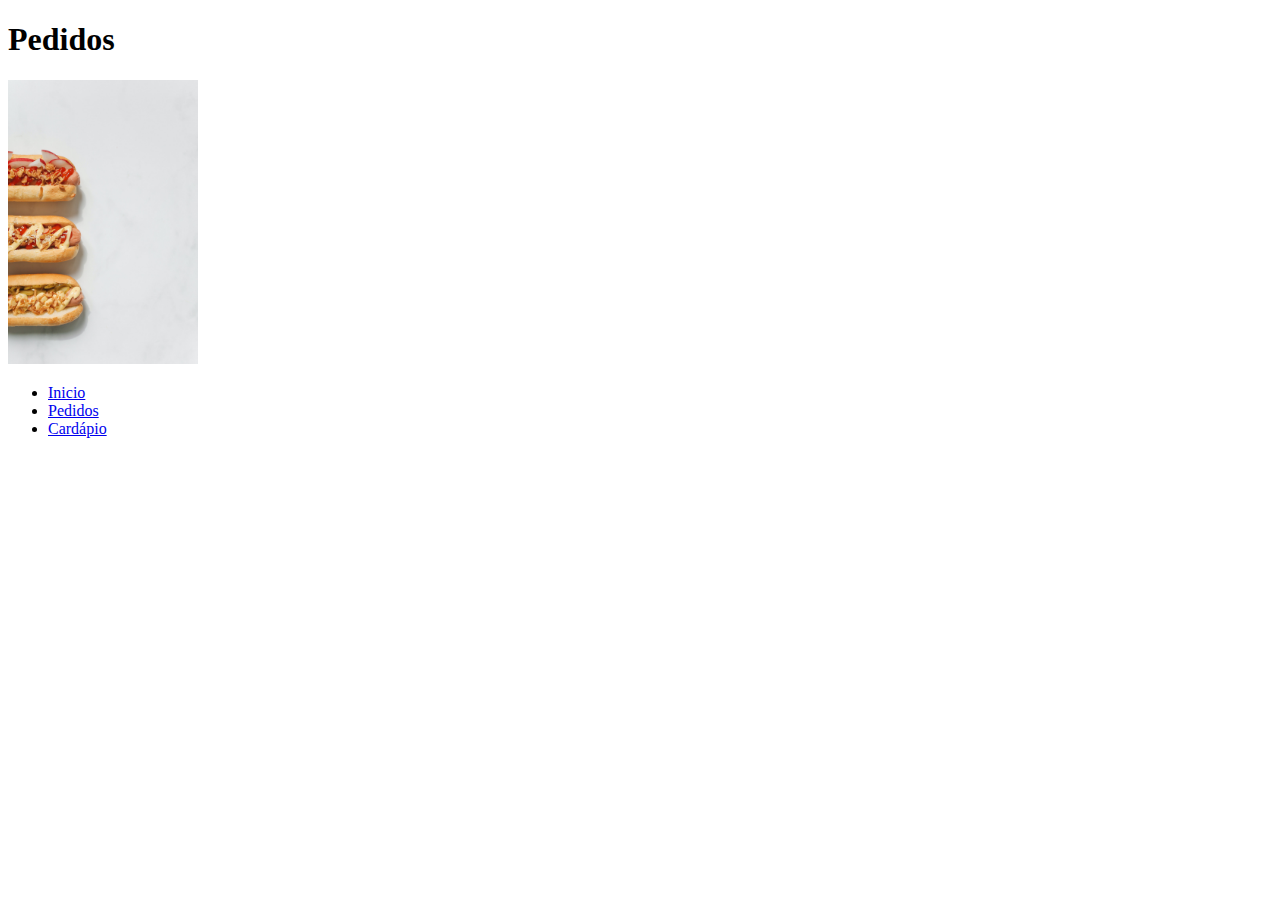
==== cardapio.html @ 683d64be "Create cardapio.html" ====
<!DOCTYPE html>
<html lang = "pt-br">
  <head>
    <meta charset = "UTF-8">
    <title> HOT DOG DO PARDAL </title>
    <link rel = "stylessheet" href = "style.css">
  </head>
  <body>
  <header class = "cabecalho">
    <h1> Pedidos </h1>
        <img class = "dog" src = "dog.jpg" width = "15%">

    <ul>
      <li class = "ii"><a href = "index.html"> Inicio </a> </li>
      <li class = "ii"><a href = "pedidos.html"> Pedidos </a></li>
      <li class = "ii"><a href = "cardapio.html"> Cardápio </a></li>
    </ul>
    </header>
  </body>
</html>
---- style.css ----
p{ 
  text-align:center;
  font-size:30px;
}
body{
    background-color:#F00501;
}
.cabecalho{
  border: 20px double #ffffff
}
.ii{
  font-size: 50px;
  display: inline-block;
  border: 10px solid #ffffff;
  padding: 2%;
  color: black:
  text-align: left;
}
.dog{
  padding: 2%;
  margin-left: 43%;
  display: inline-block;
}
  

/* Ketchup: #F00501
Mostarda: #FA9601
Maionese: #F0EE96
Vina: #E64001
Molho verde:#D2FA7B */
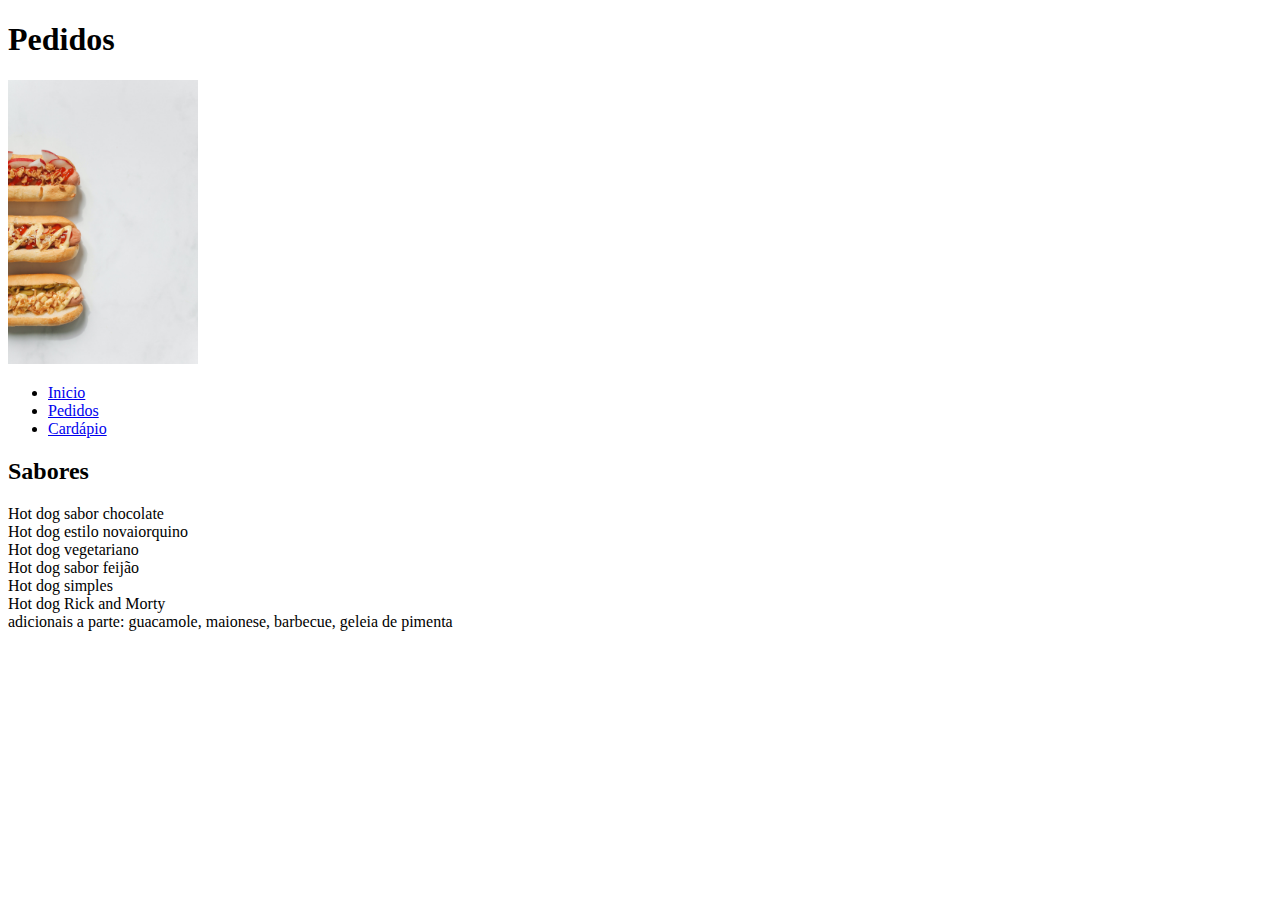
==== commit 2397b47d: "Update cardapio.html" ====
--- a/cardapio.html
+++ b/cardapio.html
@@ -16,5 +16,15 @@
       <li class = "ii"><a href = "cardapio.html"> Cardápio </a></li>
     </ul>
     </header>
+    <h2> Sabores </h2>
+    <ui>
+      <li> Hot dog sabor chocolate </li>
+      <li> Hot dog estilo novaiorquino </li>
+      <li> Hot dog vegetariano </li>
+      <li> Hot dog sabor feijão </li>
+      <li> Hot dog simples </li>
+      <li> Hot dog Rick and Morty </li>
+      <li> adicionais a parte: guacamole, maionese, barbecue, geleia de pimenta </li>
+    </ui>
   </body>
 </html>
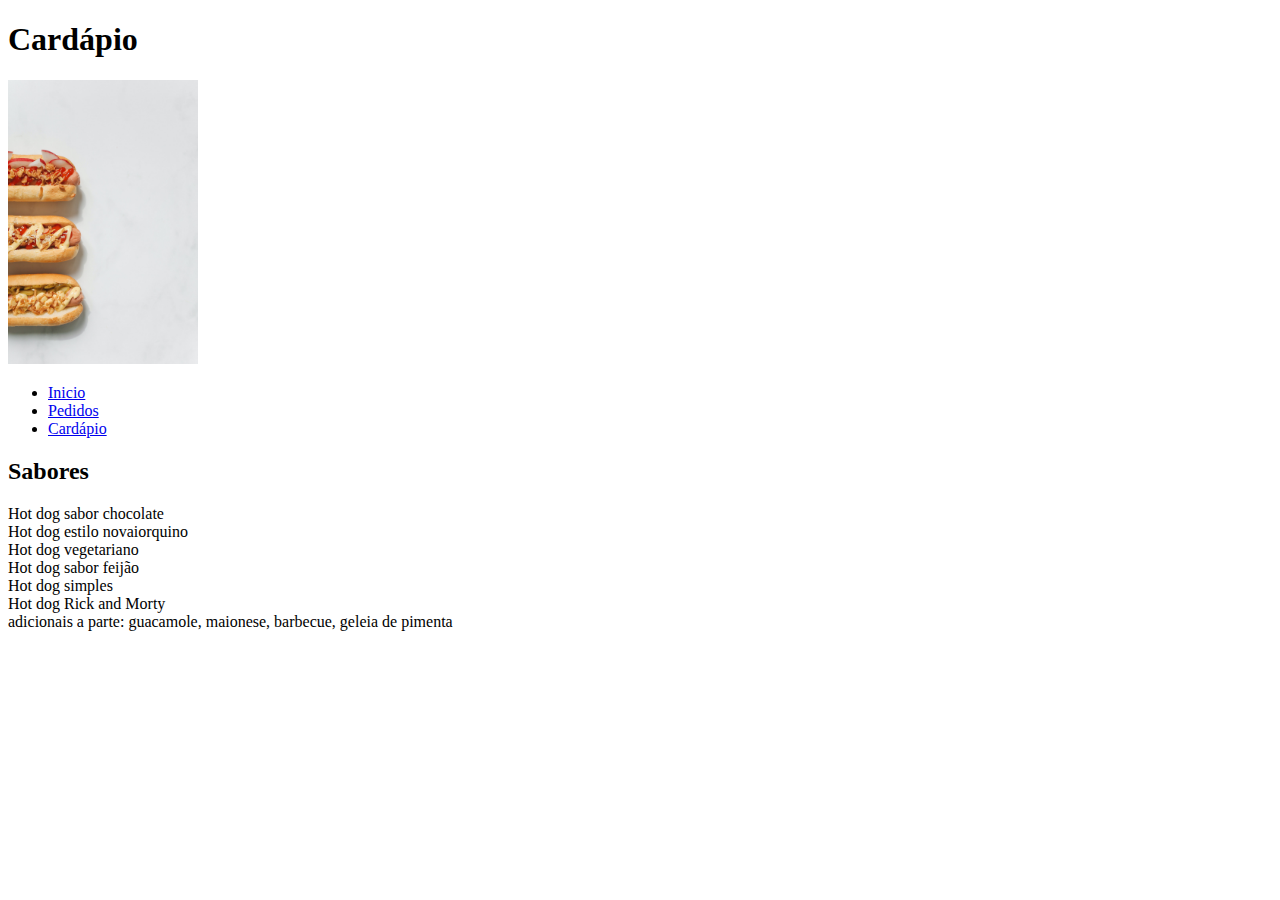
==== commit 73103b36: "Update cardapio.html" ====
--- a/cardapio.html
+++ b/cardapio.html
@@ -2,12 +2,12 @@
 <html lang = "pt-br">
   <head>
     <meta charset = "UTF-8">
-    <title> HOT DOG DO PARDAL </title>
+    <title> DOGUERIA DO PARDAL </title>
     <link rel = "stylessheet" href = "style.css">
   </head>
   <body>
   <header class = "cabecalho">
-    <h1> Pedidos </h1>
+    <h1> Cardápio </h1>
         <img class = "dog" src = "dog.jpg" width = "15%">
 
     <ul>
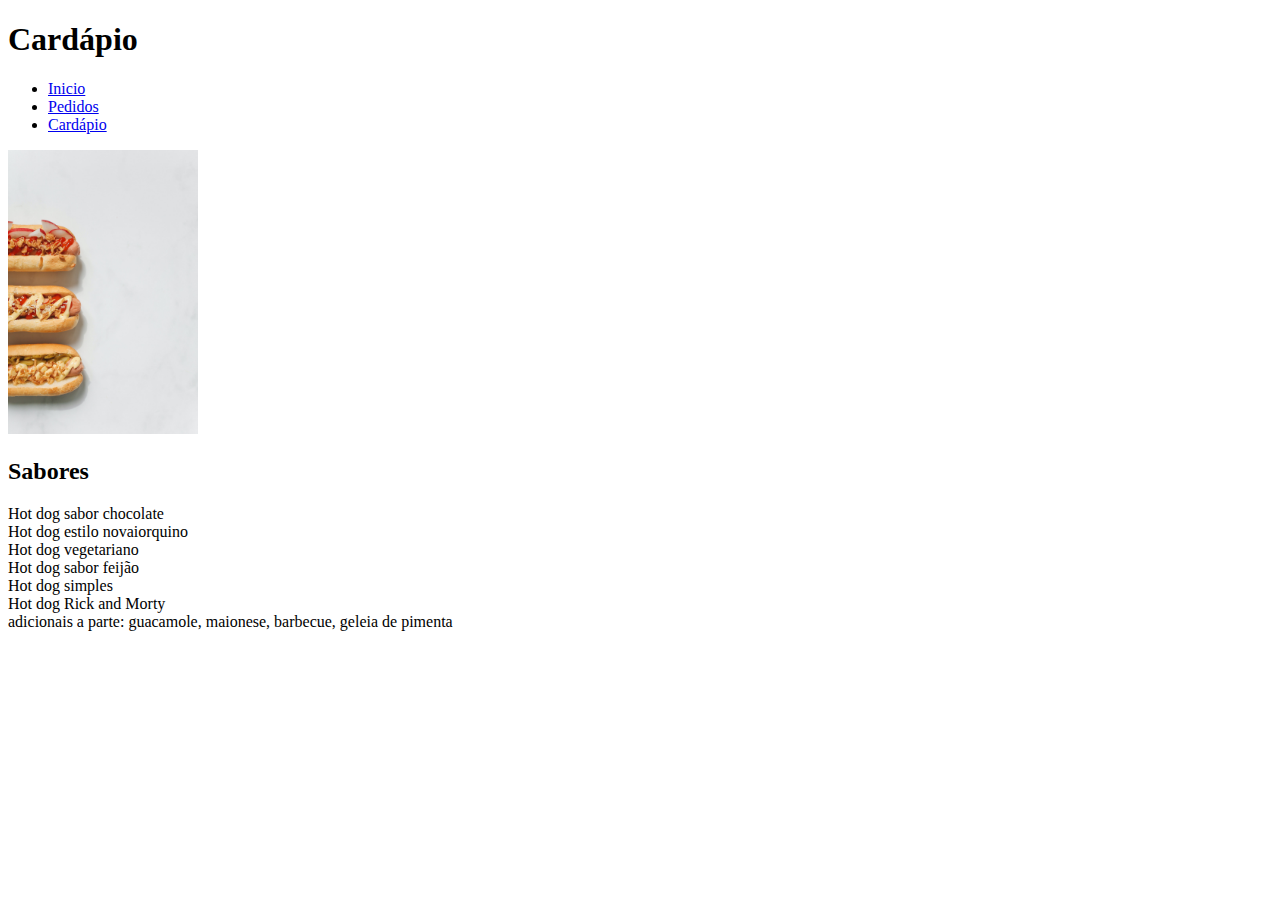
==== commit f7caf3a0: "Update cardapio.html" ====
--- a/cardapio.html
+++ b/cardapio.html
@@ -8,14 +8,13 @@
   <body>
   <header class = "cabecalho">
     <h1> Cardápio </h1>
-        <img class = "dog" src = "dog.jpg" width = "15%">
-
     <ul>
       <li class = "ii"><a href = "index.html"> Inicio </a> </li>
       <li class = "ii"><a href = "pedidos.html"> Pedidos </a></li>
       <li class = "ii"><a href = "cardapio.html"> Cardápio </a></li>
     </ul>
     </header>
+   <img class = "dog" src = "dog.jpg" width = "15%">
     <h2> Sabores </h2>
     <ui>
       <li> Hot dog sabor chocolate </li>
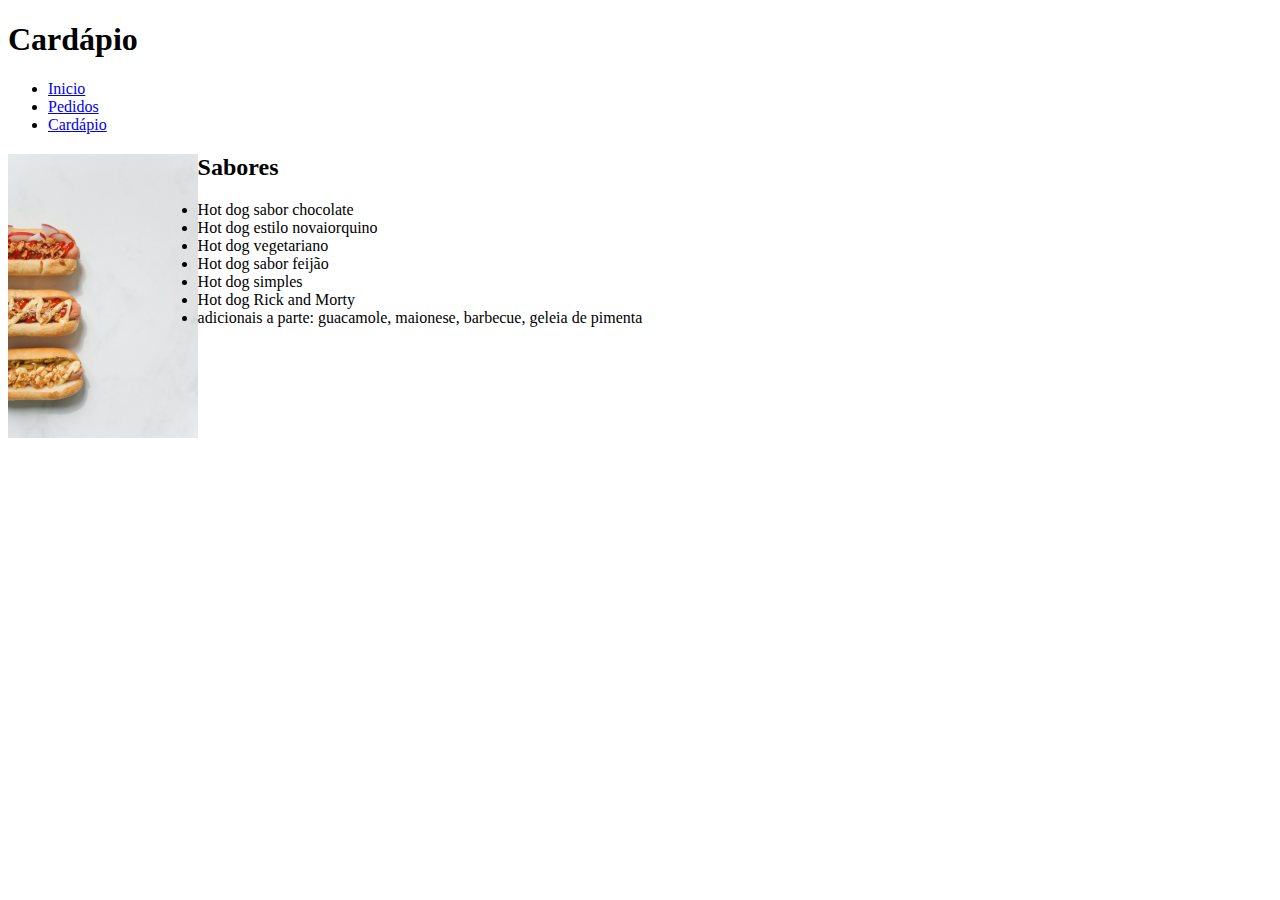
==== commit bfbbb2e8: "Update cardapio.html" ====
--- a/cardapio.html
+++ b/cardapio.html
@@ -14,7 +14,8 @@
       <li class = "ii"><a href = "cardapio.html"> Cardápio </a></li>
     </ul>
     </header>
-   <img class = "dog" src = "dog.jpg" width = "15%">
+    <div>
+   <img align = "left" class = "dog" src = "dog.jpg" width = "15%">
     <h2> Sabores </h2>
     <ui>
       <li> Hot dog sabor chocolate </li>
@@ -25,5 +26,6 @@
       <li> Hot dog Rick and Morty </li>
       <li> adicionais a parte: guacamole, maionese, barbecue, geleia de pimenta </li>
     </ui>
+    </div>
   </body>
 </html>
